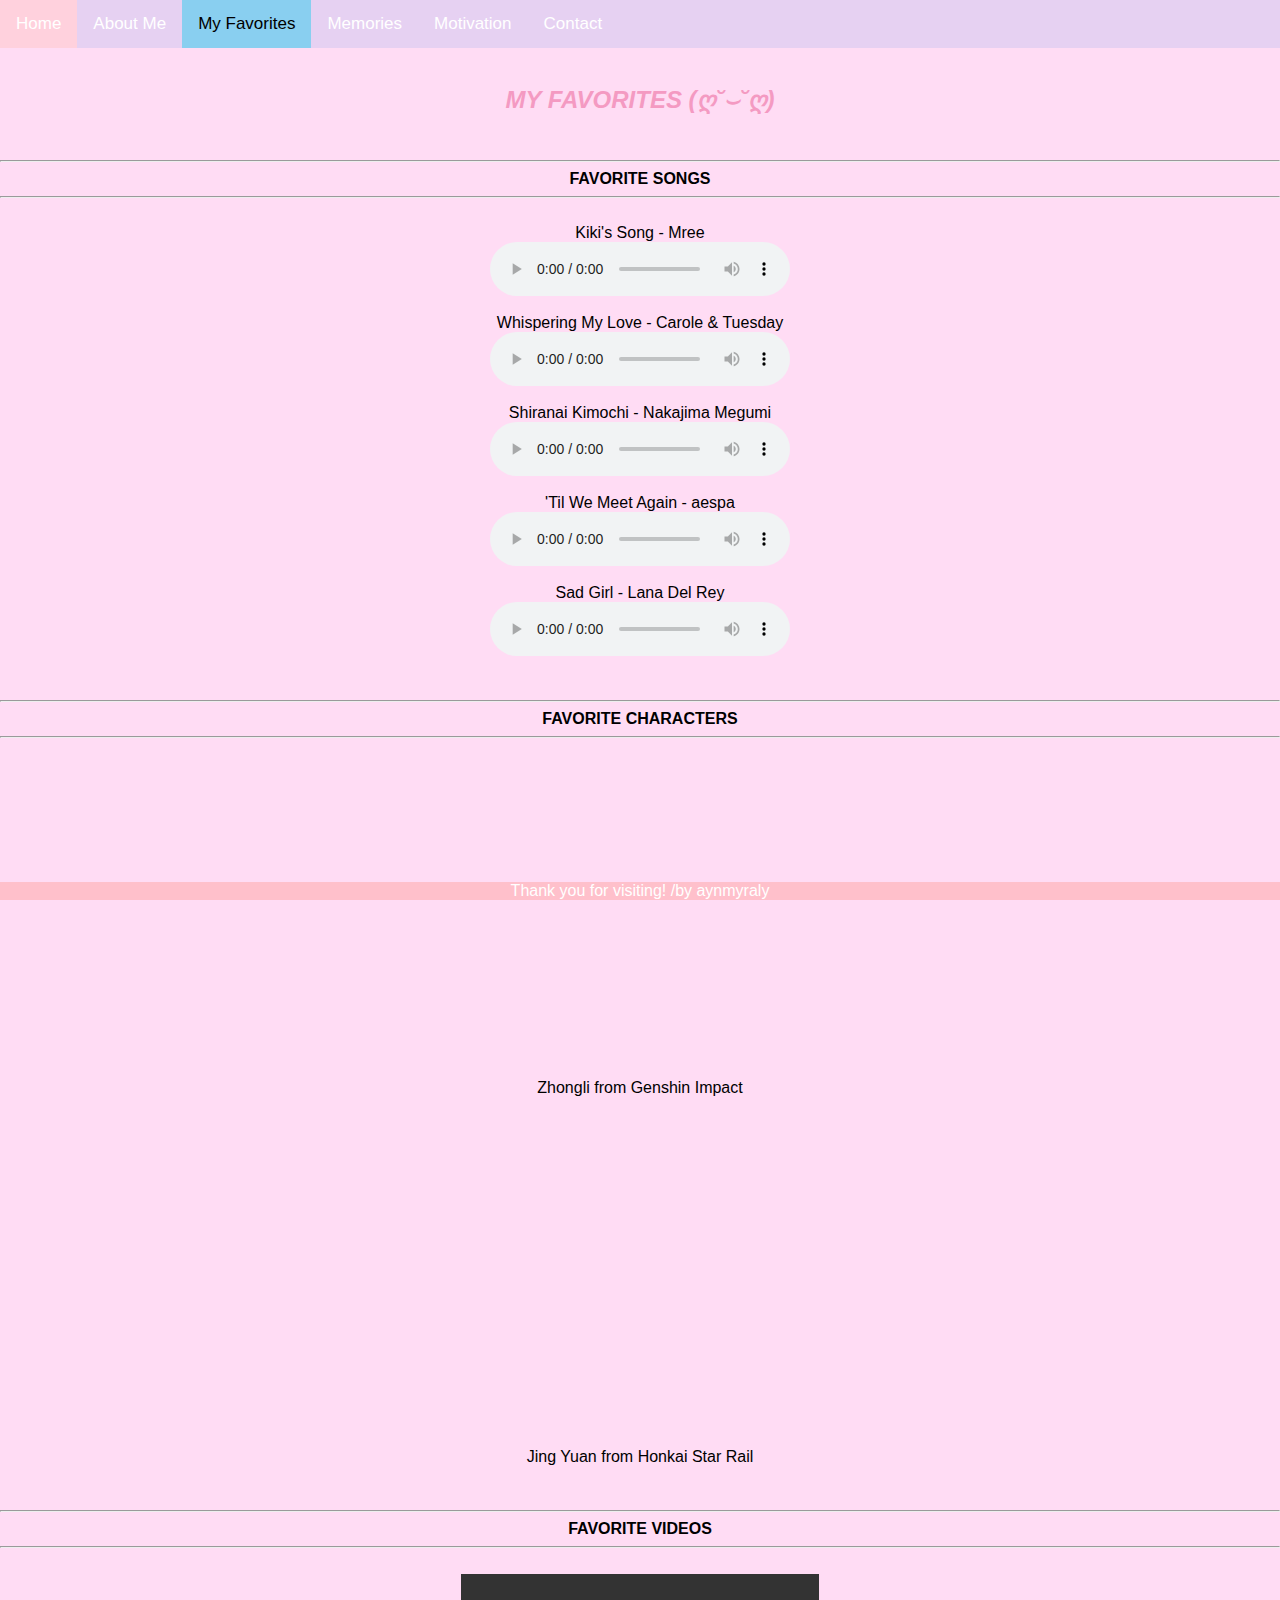
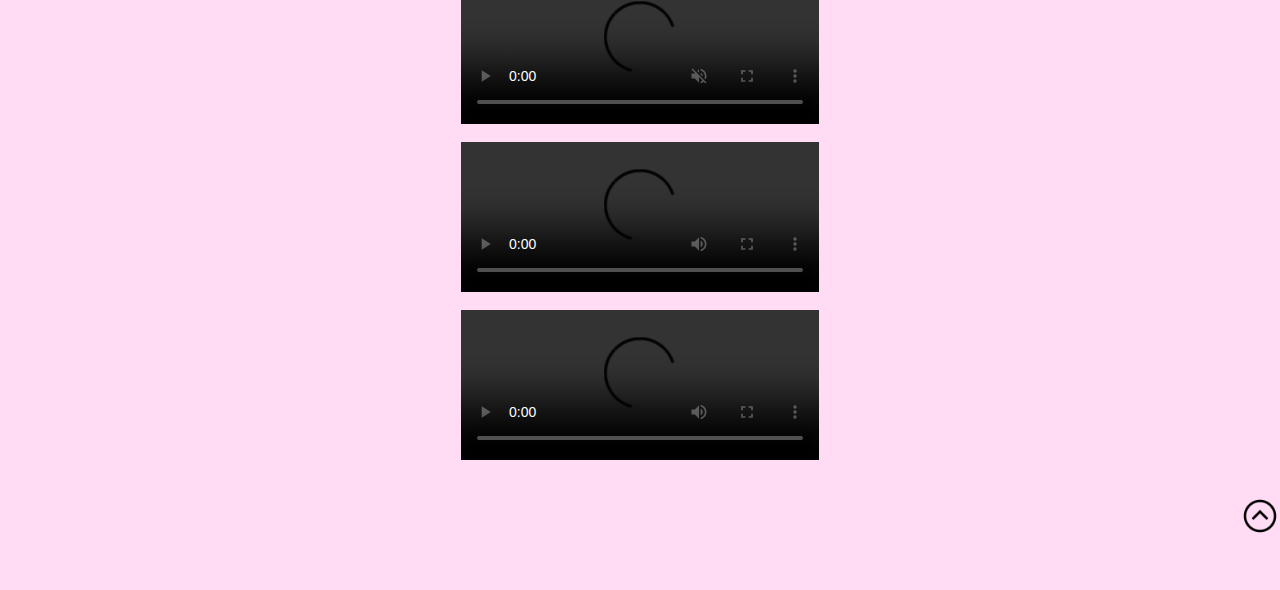
==== my_favorites.html @ a7974c7b "Add files via upload" ====
<html>
<head>
<title> MY FAVOURITES </title>
<link rel="stylesheet" type="text/css" href="ASSETS/CSS/style.css">
</head>

<body bgcolor="#FFDCF4">

<a name="Top_Page"> 
</a>

<!--- ACTIVE TOP NAVIGATION ---->
<div class="topnav">
<a href="index.html"> Home </a>
<a href="about_me.html"> About Me </a>
<a class="active" href="my_favorites.html"> My Favorites </a>
<a href="memories.html"> Memories </a>
<a href="motivation.html"> Motivation </a>
<a href="contact.html"> Contact </a>
</div>

<br>

<center>
<h2> <i> <font color="#F49AC2"> MY FAVORITES (ღ˘⌣˘ღ) </font> </i> </h2>
</center>

<br>

<!---- FAVORITE SONGS ---->
<hr>
<center> <b> FAVORITE SONGS </b> </center>
<hr>
<br>
<center>
Kiki's Song - Mree
<br>
<audio controls>
<source src="ASSETS/AUDIO/mree.mp3" type="audio/mp3">
</audio> 
<br> <br>
Whispering My Love - Carole & Tuesday
<br>
<audio controls>
<source src="ASSETS/AUDIO/caroletuesday.mp3" type="audio/mp3">
</audio>
<br> <br>
Shiranai Kimochi - Nakajima Megumi
<br>
<audio controls>
<source src="ASSETS/AUDIO/nakajimamegumi.mp3" type="audio/mp3">
</audio>
<br> <br>
'Til We Meet Again - aespa
<br>
<audio controls>
<source src="ASSETS/AUDIO/aespa.mp3" type="audio/mp3">
</audio>
<br> <br>
Sad Girl - Lana Del Rey
<br>
<audio controls>
<source src="ASSETS/AUDIO/lanadelrey.mp3" type="audio/mp3">
</audio>
</center>
<br> <br>

<!---- FAVORITE CHARACTERS (YT) ---->
<hr>
<center> <b> FAVORITE CHARACTERS </b> </center>
<hr>
<br>
<center>
<iframe width="560" height="315" src="https://www.youtube.com/embed/4oBpaBEMBIM" title="YouTube video player" frameborder="0" allow="accelerometer; autoplay; clipboard-write; encrypted-media; gyroscope; picture-in-picture; web-share" allowfullscreen></iframe>
<br>
Zhongli from Genshin Impact
</center>
<br>

<br>
<center>
<iframe width="560" height="315" src="https://www.youtube.com/embed/YyCOxxBkPTI" title="YouTube video player" frameborder="0" allow="accelerometer; autoplay; clipboard-write; encrypted-media; gyroscope; picture-in-picture; web-share" allowfullscreen></iframe>
<br>
Jing Yuan from Honkai Star Rail 
</center>
<br> <br>

<!---- THREE OF MY FAVORITE VIDEOS  ---->
<hr>
<center> <b> FAVORITE VIDEOS </b> </center>
<hr>
<br>
<center>
<video controls width="28%" autoplay muted loop>
<source src="ASSETS/VIDEO/littlefan.mp4" type="video/mp4">
</video>
<br> <br>
<video controls width="28%">
<source src="ASSETS/VIDEO/luocha.mp4" type="video/mp4">
</video>
<br> <br>
<video controls width="28%">
<source src="ASSETS/VIDEO/daydream.mp4" type="video/mp4">
</video>
</center>
<br> <br>

<a href="#Top_Page"> <img src="ASSETS/ICON/circle.jpg" width="40px" align="right">
</a>

<br> <br>

<div class="footer">
<p> Thank you for visiting! /by aynmyraly </p>
</div>

</body>
</html>
---- ASSETS/CSS/style.css ----
body {
  margin: 0; 
  font-family: Arial, Helvetica, sans-serif;
}

.topnav {
  overflow: hidden;
  background-color: #E6D1F2;
}

.topnav a {
  float: left;
  color: white;
  text-align: center;
  padding: 14px 16px;
  text-decoration: none;
  font-size: 17px;
}

.topnav a:hover {
  background-color: #FFD1DD;
  color: white;
}

.topnav a.active {
  background-color: #89CFF0;
  color: black;
}

.footer {
   position: sticky;
   left: 0;
   bottom: 0;
   width: 100%;
   background-color: pink;
   color: white;
   text-align: center;
}

p {
  margin: 20;
}

div.container {
  text-align: center;
}

ol.myOL {
  display: inline-block;
  text-align: left;
}


ul.myUL {
  display: inline-block;
  text-align: left;
}

h3 {
  margin: 0;
  text-align: center;
}

* {
  box-sizing: border-box;
}

.column {
  float: left;
  width: 33.33%;
  padding: 20px;
}

/* Clearfix (clear floats) */
.row::after {
  content: "";
  clear: both;
  display: table;
}
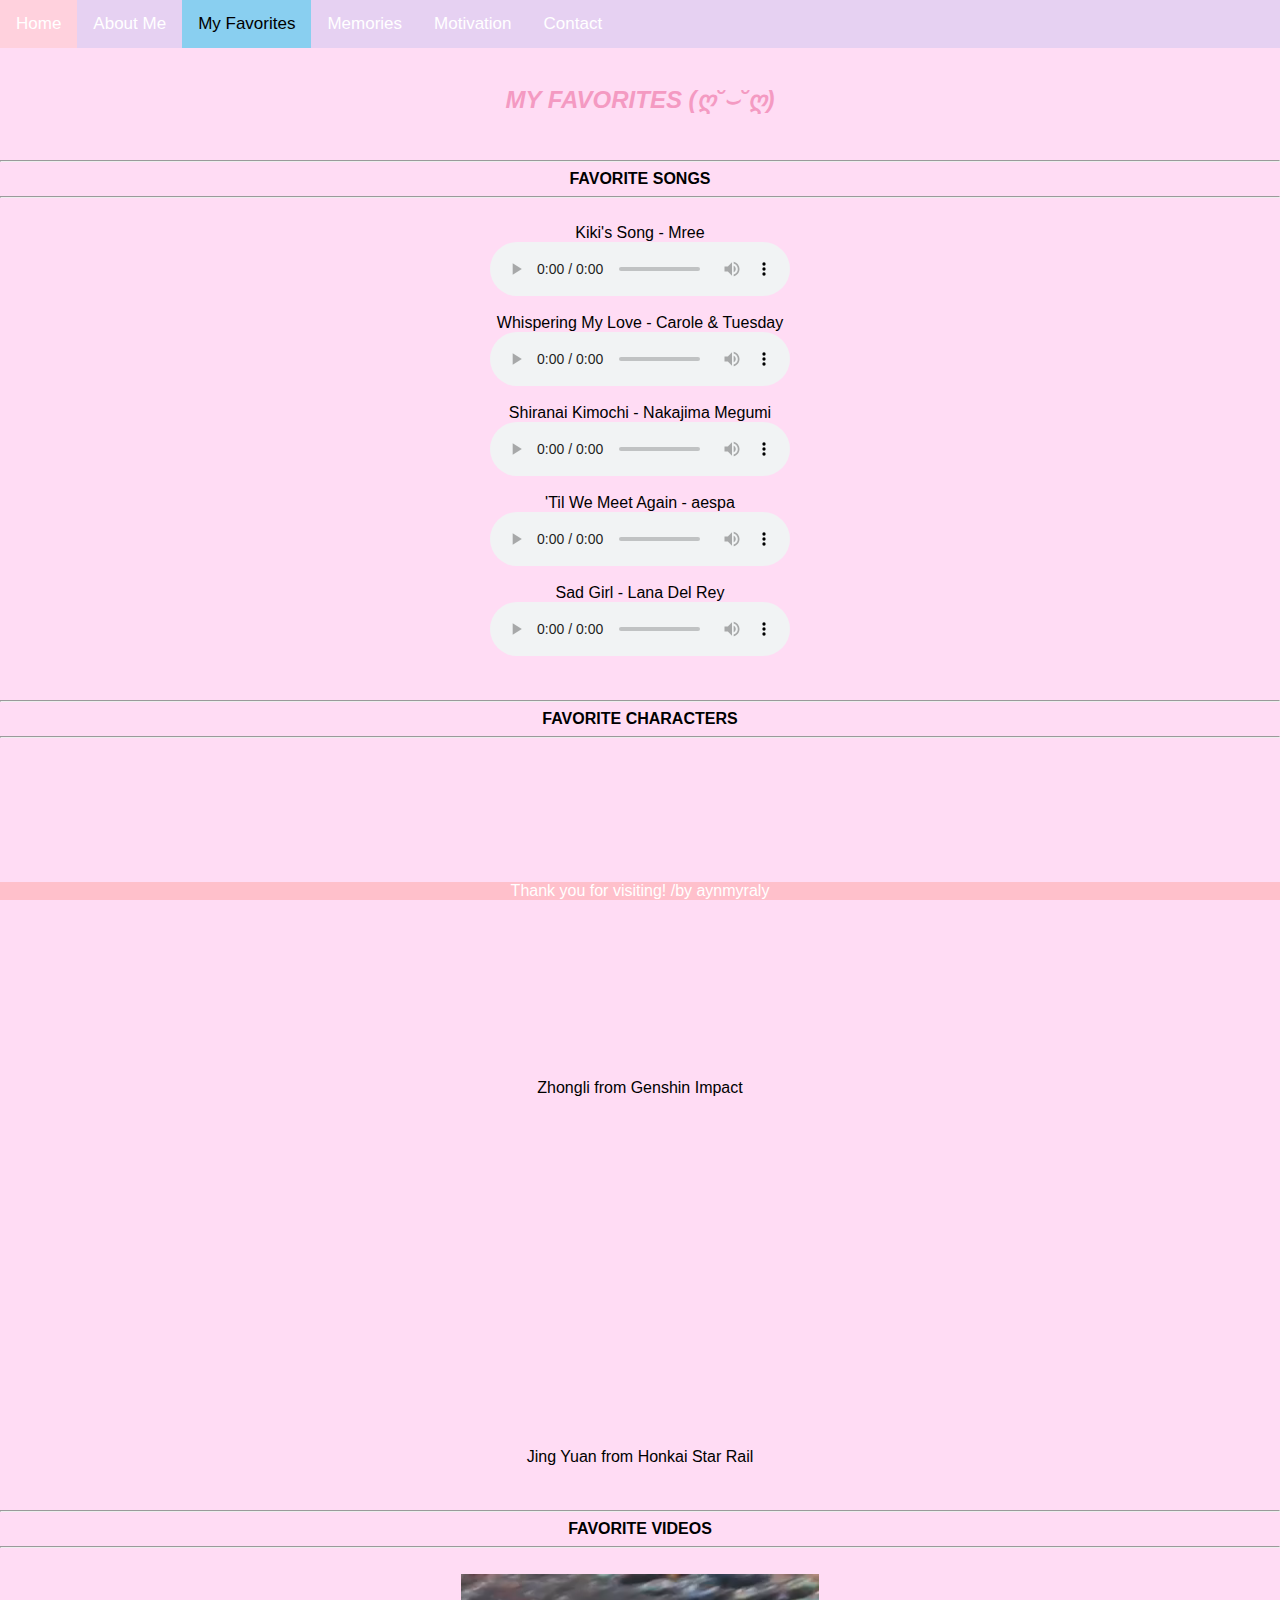
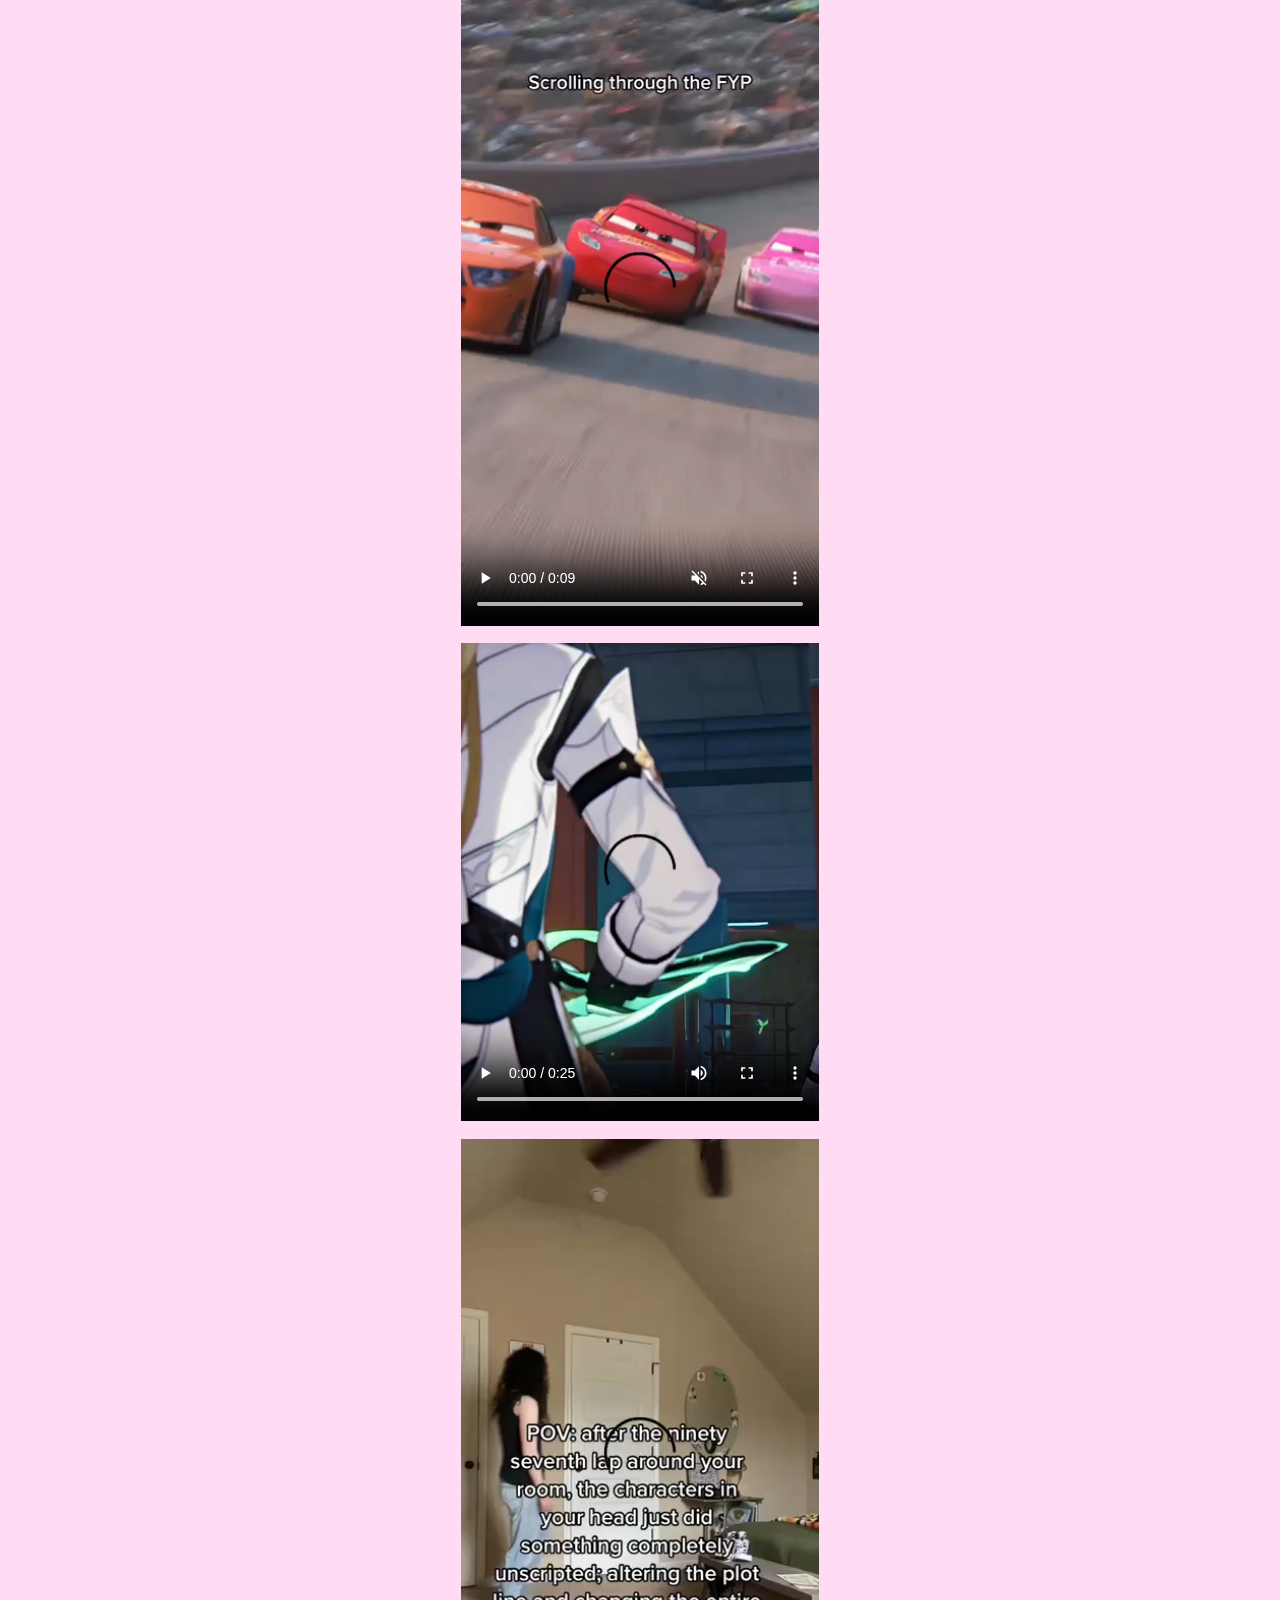
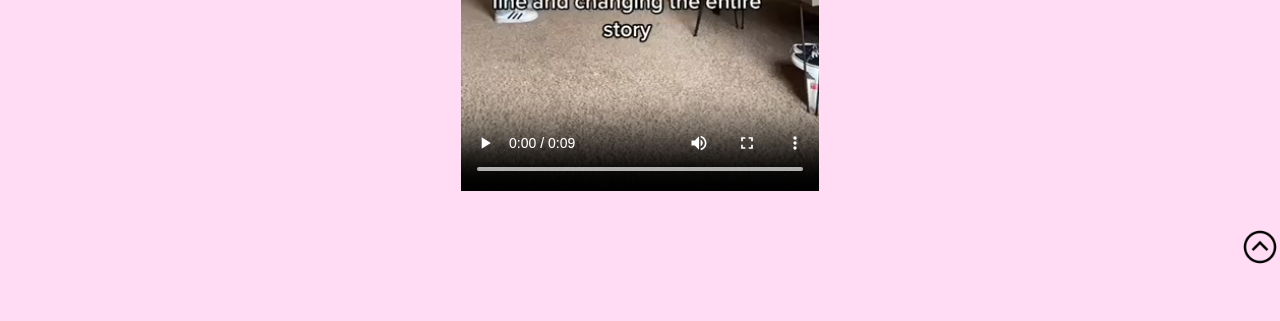
==== commit dd65c064: "my_favorites.html" ====
--- a/my_favorites.html
+++ b/my_favorites.html
@@ -92,15 +92,15 @@
 <br>
 <center>
 <video controls width="28%" autoplay muted loop>
-<source src="ASSETS/VIDEO/littlefan.mp4" type="video/mp4">
+<source src="ASSETS/VIDEO/littlefan.MP4" type="video/mp4">
 </video>
 <br> <br>
 <video controls width="28%">
-<source src="ASSETS/VIDEO/luocha.mp4" type="video/mp4">
+<source src="ASSETS/VIDEO/luocha.MP4" type="video/mp4">
 </video>
 <br> <br>
 <video controls width="28%">
-<source src="ASSETS/VIDEO/daydream.mp4" type="video/mp4">
+<source src="ASSETS/VIDEO/daydream.MP4" type="video/mp4">
 </video>
 </center>
 <br> <br>
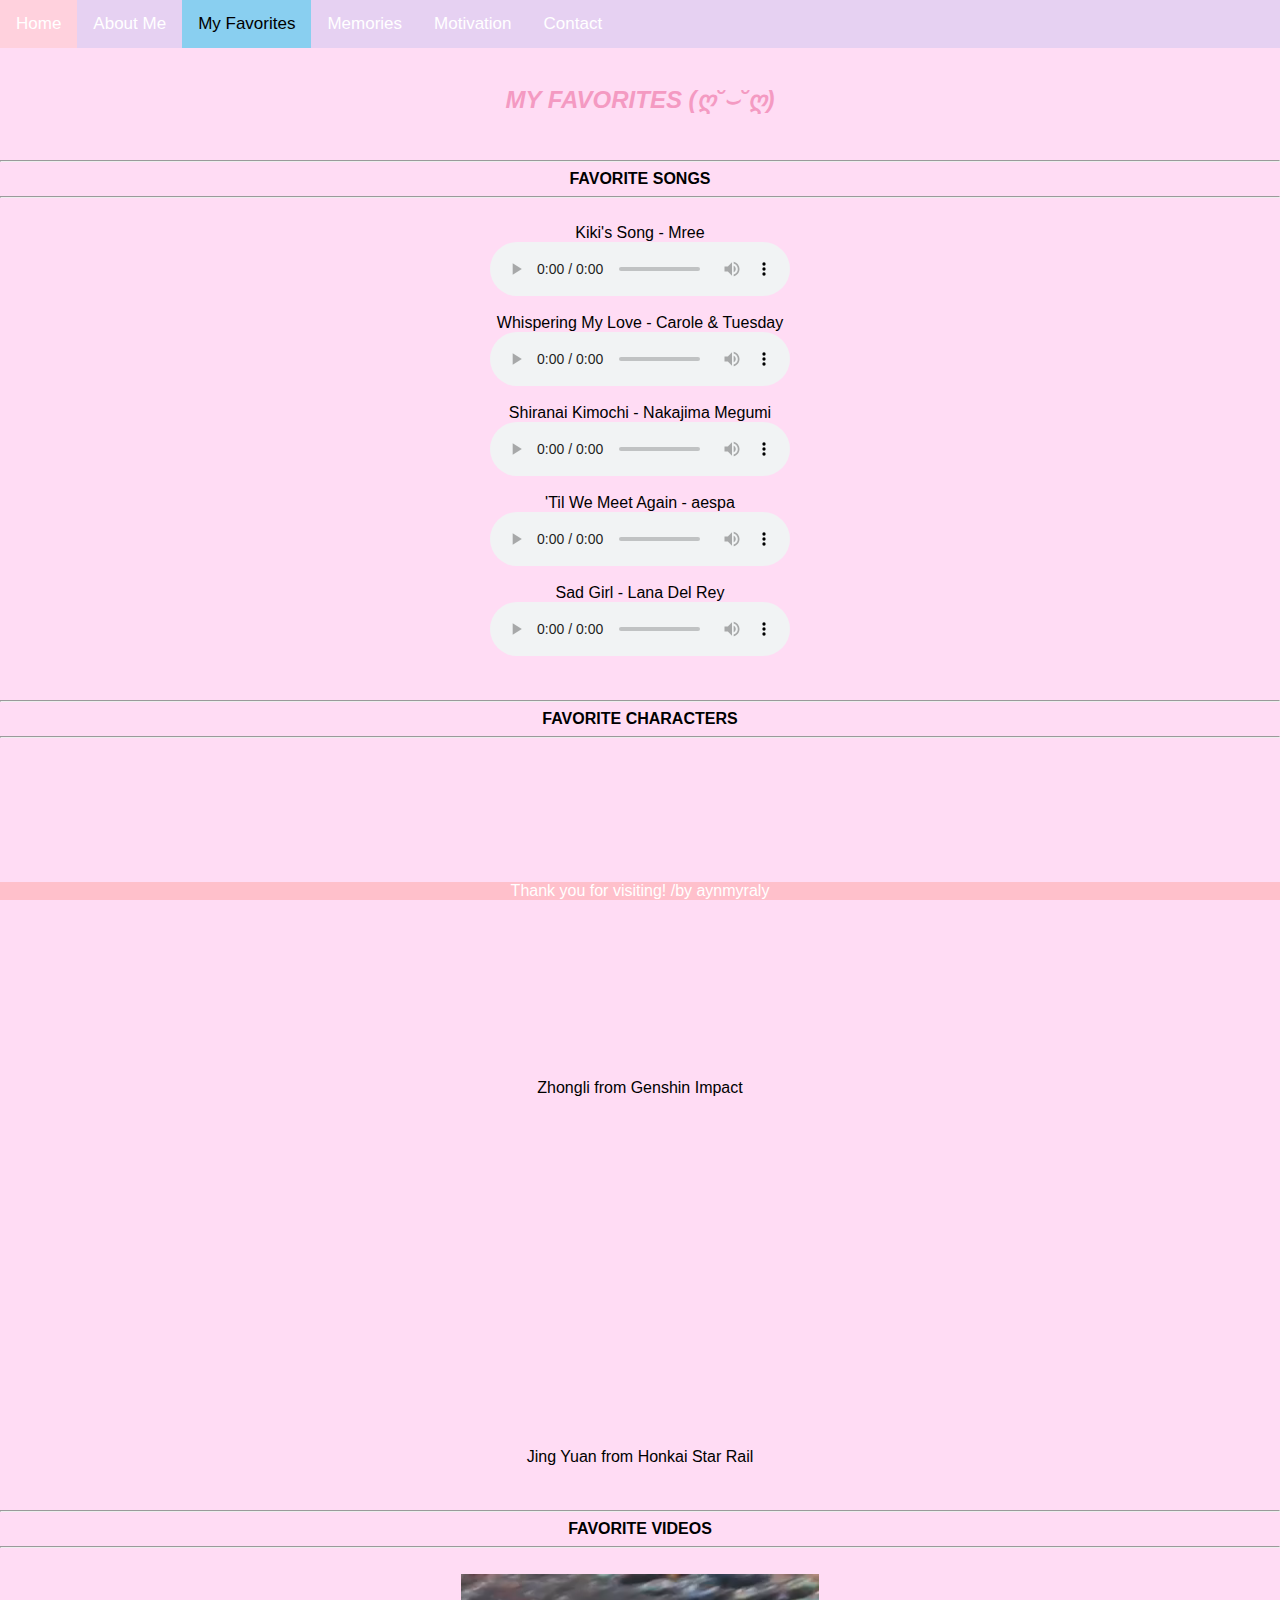
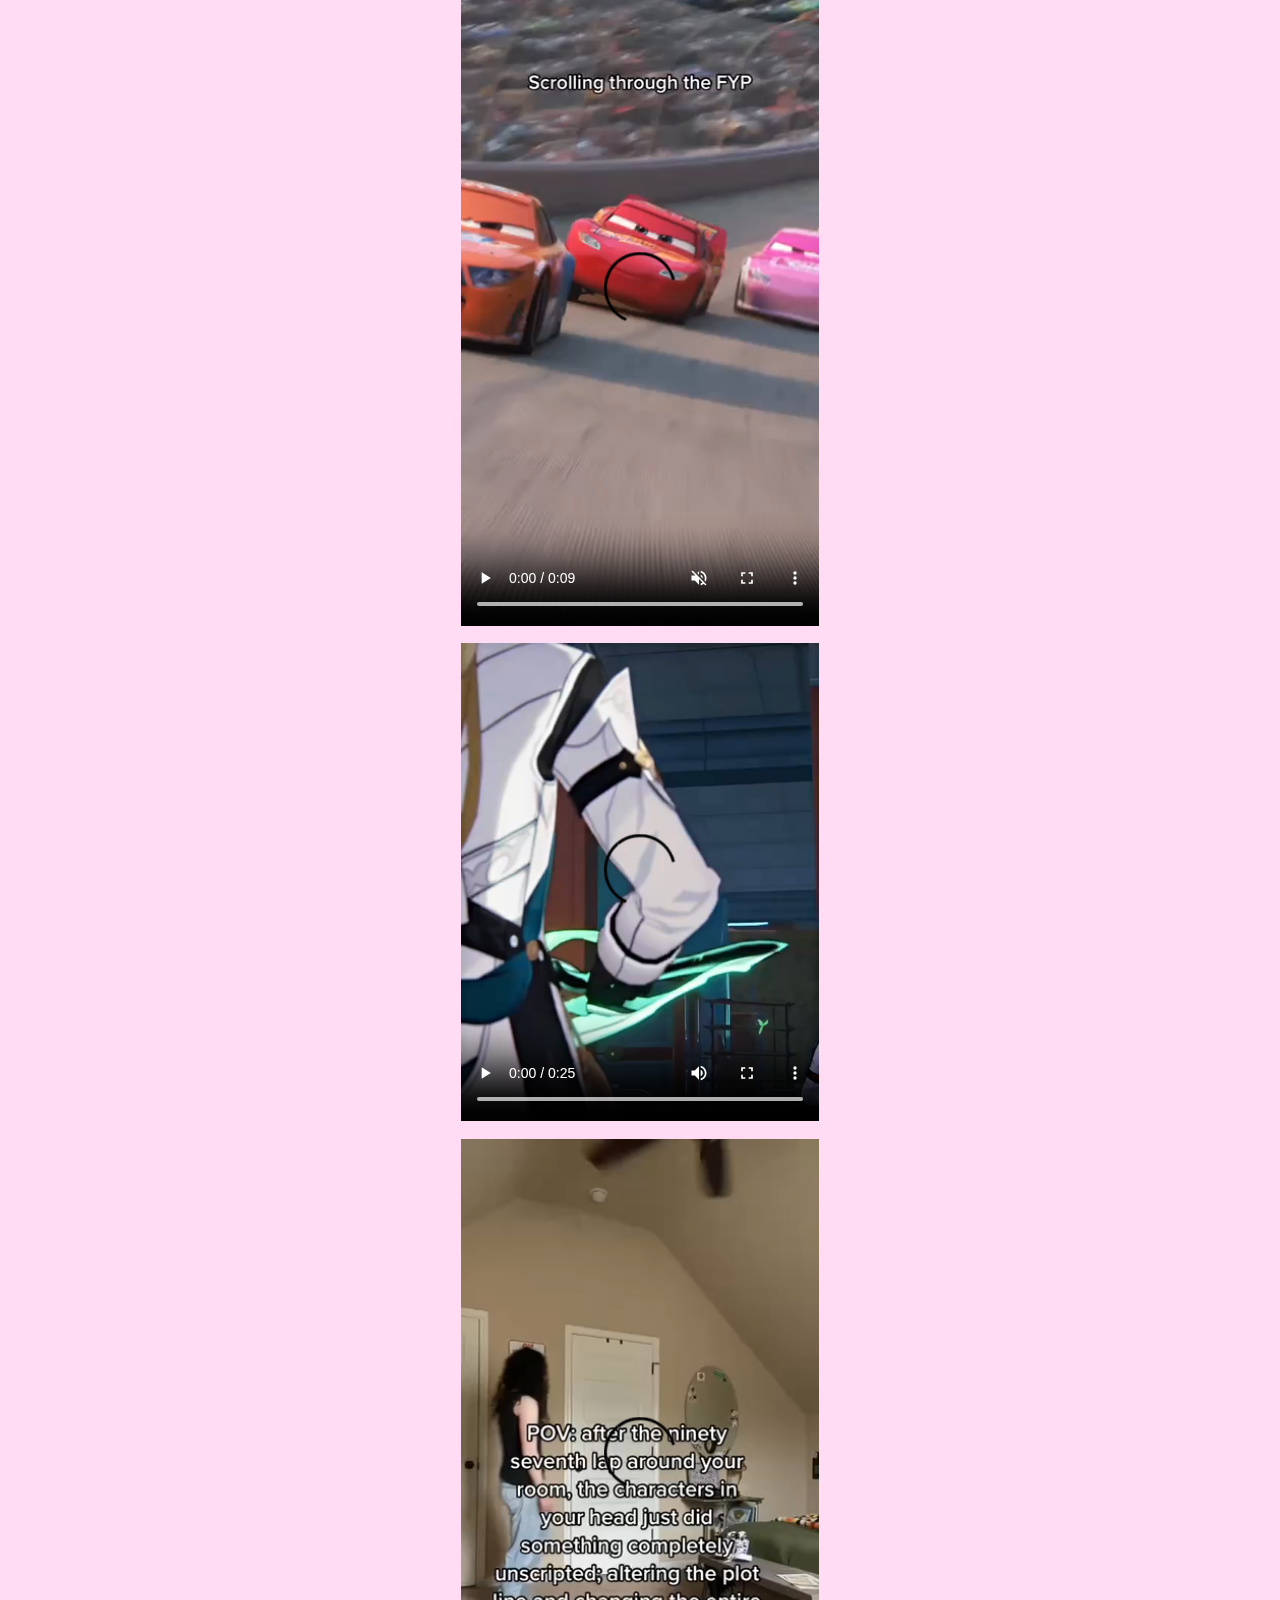
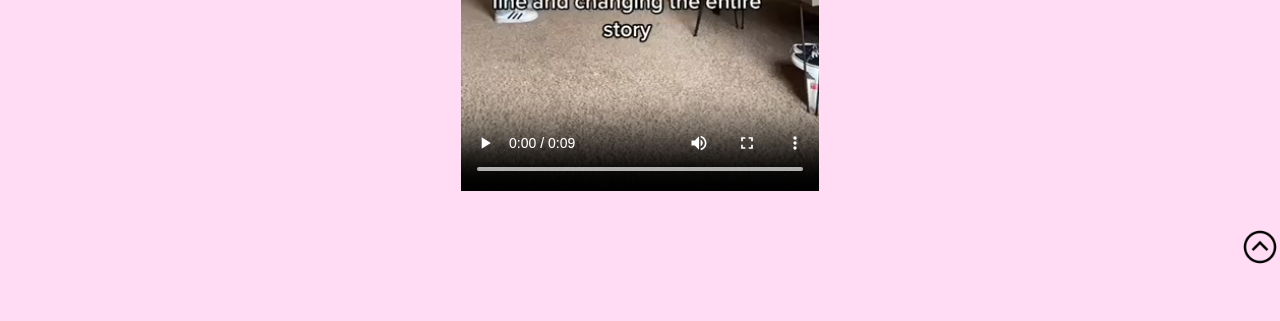
==== commit 97933a51: "my_favorites.html" ====
--- a/my_favorites.html
+++ b/my_favorites.html
@@ -92,15 +92,15 @@
 <br>
 <center>
 <video controls width="28%" autoplay muted loop>
-<source src="ASSETS/VIDEO/littlefan.MP4" type="video/mp4">
+<source src="ASSETS/VIDEO/littlefan.MP4" type="video/MP4">
 </video>
 <br> <br>
 <video controls width="28%">
-<source src="ASSETS/VIDEO/luocha.MP4" type="video/mp4">
+<source src="ASSETS/VIDEO/luocha.MP4" type="video/MP4">
 </video>
 <br> <br>
 <video controls width="28%">
-<source src="ASSETS/VIDEO/daydream.MP4" type="video/mp4">
+<source src="ASSETS/VIDEO/daydream.MP4" type="video/MP4">
 </video>
 </center>
 <br> <br>
